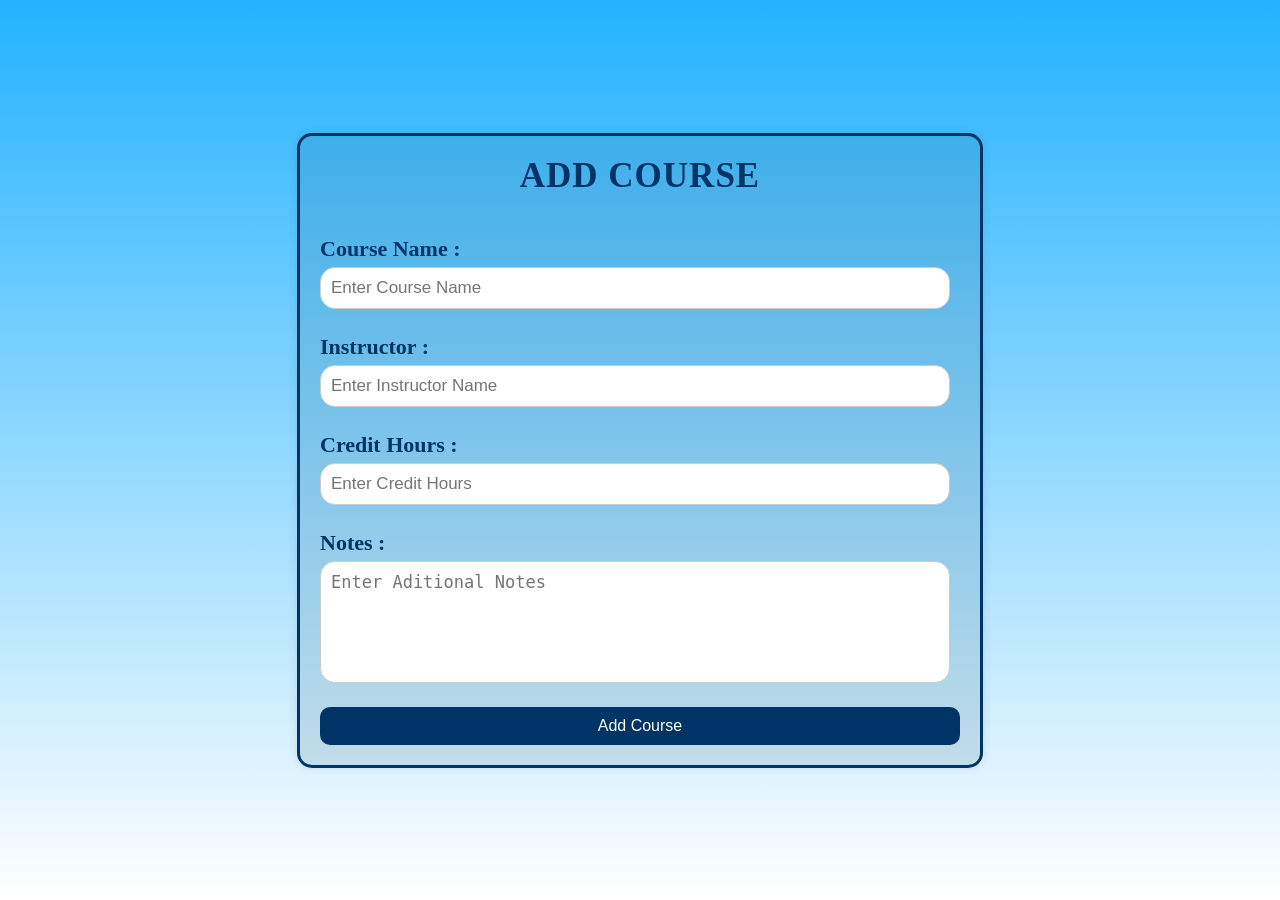
==== add-courses.html @ b5993433 "Add files via upload" ====
<!DOCTYPE html>
<html lang="en">
<head>
    <meta charset="UTF-8" > 
    <meta name="viewport" content="width=device-width , initial-scale=1.0">
    <link rel="stylesheet" href="../style.css">
    <title> Add Course </title>
</head>
<body>
    <form class="course-form">
        <h3>ADD COURSE</h3>
        <label>Course Name : </label>
        <input type="text" placeholder="Enter Course Name" required>
        <br>
        <label>Instructor : </label>
        <input type="text" placeholder="Enter Instructor Name">
        <br>
        <label>Credit Hours : </label>
        <input type="text" placeholder="Enter Credit Hours">
        <br>
        <label for="notes">Notes : </label>
        <textarea id="notes" name="notes" placeholder="Enter Aditional Notes"></textarea> 
        <br>
        <input type="submit" class="submit" value="Add Course">
    </form>
</body>
</html>
---- style.css ----
*{
    padding: 0;
    margin: 0;
    text-decoration: none;
}

body{
    background: linear-gradient( #23b2ff , transparent);
    height: 100vh;
    width: 100%;
    display: flex;
    justify-content: center;
    align-items: center;
}
.container{
    height: 80%;
    width: 90%;
    background: rgba(255, 255, 255, 0.2);
    position: absolute;
    border-radius: 30px ;
    justify-content: space-between;
    display: flex;
    flex-direction: column;
}
nav{
    display: flex;
    justify-content: space-between;
    justify-content: center;
    align-items: center;
    width: 100%;
    padding: 20px 0;
}
header{
    color: rgba(0, 5, 95, 0.726);
    font-size: 40px ;
    text-decoration: none;
    letter-spacing: 3px;
    font-weight: 800;
    margin-top: 15px ;
    text-align: center;
}
nav ul {
    display: flex;
    justify-content: center; 
    padding: 10px 0;
    list-style: none;
}
nav ul li {
    margin: 0 30px;
}
nav ul li a{
    color: rgba(0, 5, 95, 0.726);
    text-decoration: none;
    font-size: 23px;
    font-weight: 600;
    border: 1px solid rgba(0, 5, 95, 0.726) ;
    padding: 1px;
}
nav ul li a:hover{
    color: white;
    background: rgba(0, 5, 95, 0.726);
}
hr{ 
    background-color: blue; 
    width: 80%; 
    border: none;
    margin : 10px auto 0 auto;
    height: 1px;
}
.content{
    width: 80%;
    margin: auto;
}
main {
    display: flex;
    justify-content: space-between;
    align-items: center;
}
.content .text{
    color: rgba(0, 5, 95, 0.726);
    width: 40%;
}
.content .text h2{
    font-size: 33px;
    font-weight: 700;
    letter-spacing: 2px;
    padding: 30px 0 ;
    white-space: nowrap;
}
.content .text p{
    font-size: 27px;
    font-weight: 600;
    padding: 10px;
    line-height: 30px;
}
.image img{
    width: 450px;
    margin-left: 70px;
    margin-top:150px;
    border-radius: 20%;
}
.image img:hover{
    transition: 0.7s;
    rotate: 360deg;
}
footer{
    background: #31b7ff;
    color: blue ;
    text-align: center;
    padding: 7px;
    margin-top: 40px;
    border: 2px solid blue;
    position: fixed;
    bottom: 0;
    left: 0;
    width: 100%;

}
footer p {
    margin: 5px 0;
}
@media (max-width:800px) {
    .content .image img{
        width: 300px ;
        height: 200px;
        margin: 0 auto;
        display: block;
    }
    main {
        flex-direction: column; 
        align-items: center; 
        text-align: center;
    }
    .content {
        flex-direction: column;
        text-align: center;
    }
    .content .text{
        width: 100%;
    }
    .content .text h2{
        white-space: normal;
        font-size: 25px;
    }
    .content .text p{
        font-size: 17px;
    }
    header{
        font-size: 27px;
    } 
    nav {
        flex-direction: column;
        align-items: center;
    }
    nav ul {
        display: flex;
        flex-wrap: wrap;
        justify-content: center;
        width: 100%;
    }
    nav ul li {
        width: 45%; 
        text-align: center;
        margin: 0;
        padding: 0;
    }
    nav ul li a {
        display: block;
        margin: 2px;
        font-size: 17px;
    }
    footer{
        padding: 3px;
        margin-top: 20px;
    }
    footer p{
       margin: 2px;
    }
}
@media (min-width:801px) and (max-width:1400px) { 
    .content .image img{
        width: 350px;
        height: 250px;
        margin-top: 100px;
    }
    nav {
        flex-direction: column;
        align-items: center;
    }
    nav ul {
        display: flex;
        flex-wrap: wrap;
        justify-content: center;
        width: 100%;
    }
    nav ul li {
        width: 45%; 
        text-align: center;
        margin: 0;
        padding: 0;
    }
    nav ul li a {
        display: block;
        margin: 2px;
    }
}
table{
    width: 80%;
    margin: 20px auto;
    border-collapse: collapse;
}
th,td{
    border: 3px solid blue;
    padding: 12px;
    text-align: center;
    color:rgba(0, 5, 95, 0.726);
}
th {
    background-color:#31b7ffb1;
    font-size: 27px;
    font-weight: 700;
}
tr {
    font-size: 25px;
    font-weight: 600;
}
tr:hover {
    background-color: #f2f2f2;
    color: blue;
}
caption{
    margin: 20px;
    padding: 10px;
    font-size: 40px;
    font-weight: 700;
    letter-spacing: 2px;
    border: 10px solid white;
    color: rgba(0, 5, 95, 0.726);
}
@media (max-width:900px) {
    table{
        width: 70%;
        margin-bottom: 100px;
        text-align: center;
    }
    th{
        font-size: 22px;
    }
    tr{
        font-size: 18px;
    }
    caption{
        font-size: 30px;
        margin-top: 100px;
        padding: 5px;
        border: 5px solid white;
    }
}
.course-form h3{
    text-align: center;
    letter-spacing: 1px;
    font-size: 35px;
    font-weight: 600; 
    margin-bottom: 40px;
    color: #003366;
}
.course-form {
    width: 50%;
    margin: 50px auto;
    padding: 20px;
    background: rgba(29, 83, 111, 0.146);
    border-radius: 15px;
    box-shadow: 0 0 10px rgba(0,0,0,0.1);
    border: solid 3px #003366;
}
.course-form label {
    display: block;
    margin-top: 25px;
    margin-right: 20px;
    font-weight: bold;
    color: #003366;
    font-size: 22px;
}
.course-form input,
.course-form textarea {
    width: 95%;
    padding: 10px;
    margin-top: 5px;
    border-radius: 15px;
    border: 1px solid #ccc;
    font-size: 17px;
}
.course-form textarea {
    height: 100px;
    resize: none;
}
.course-form .submit {
    width: 100%;
    margin-top: 20px;
    padding: 10px;
    background: #003366;
    color: white;
    border: none;
    border-radius: 10px;
    font-size: 16px;
    cursor: pointer;
}
.course-form .submit:hover {
    background: #0055aa;
}
@media (max-width: 800px) {
    .course-form {
        width: 70%;
    }
}
.contact-form h3{
    text-align: flex-start;
    letter-spacing: 1px;
    font-size: 35px;
    font-weight: 600; 
    margin-bottom: 30px;
    color: #003366;
}
.contact-form {
    width: 50%;
    margin: 50px auto;
    padding: 20px;
    background: rgba(29, 83, 111, 0.146);
    border-radius: 15px;
    box-shadow: 0 0 10px rgba(0,0,0,0.1);
    border: solid 3px #003366;
    display: flex;
    flex-direction: column;
    text-align: flex-start;
}
.contact-form label {
    display: block;
    margin-top: 25px;
    margin-right: 20px;
    font-weight: bold;
    color: #003366;
    font-size: 22px;
}
.contact-form input,
.contact-form textarea {
    width: 95%;
    padding: 10px;
    margin-top: 5px;
    border-radius: 15px;
    border: 1px solid #ccc;
    font-size: 17px;
}
.contact-form textarea {
    height: 100px;
    resize: none;
}
.contact-form .submit {
    width: 100%;
    margin-top: 20px;
    padding: 10px;
    background: #003366;
    color: white;
    border: none;
    border-radius: 10px;
    font-size: 16px;
    cursor: pointer;
}
.contact-form .submit:hover {
    background: #0055aa;
}
@media (max-width: 800px) {
    .contact-form {
        width: 70%;
    }
}
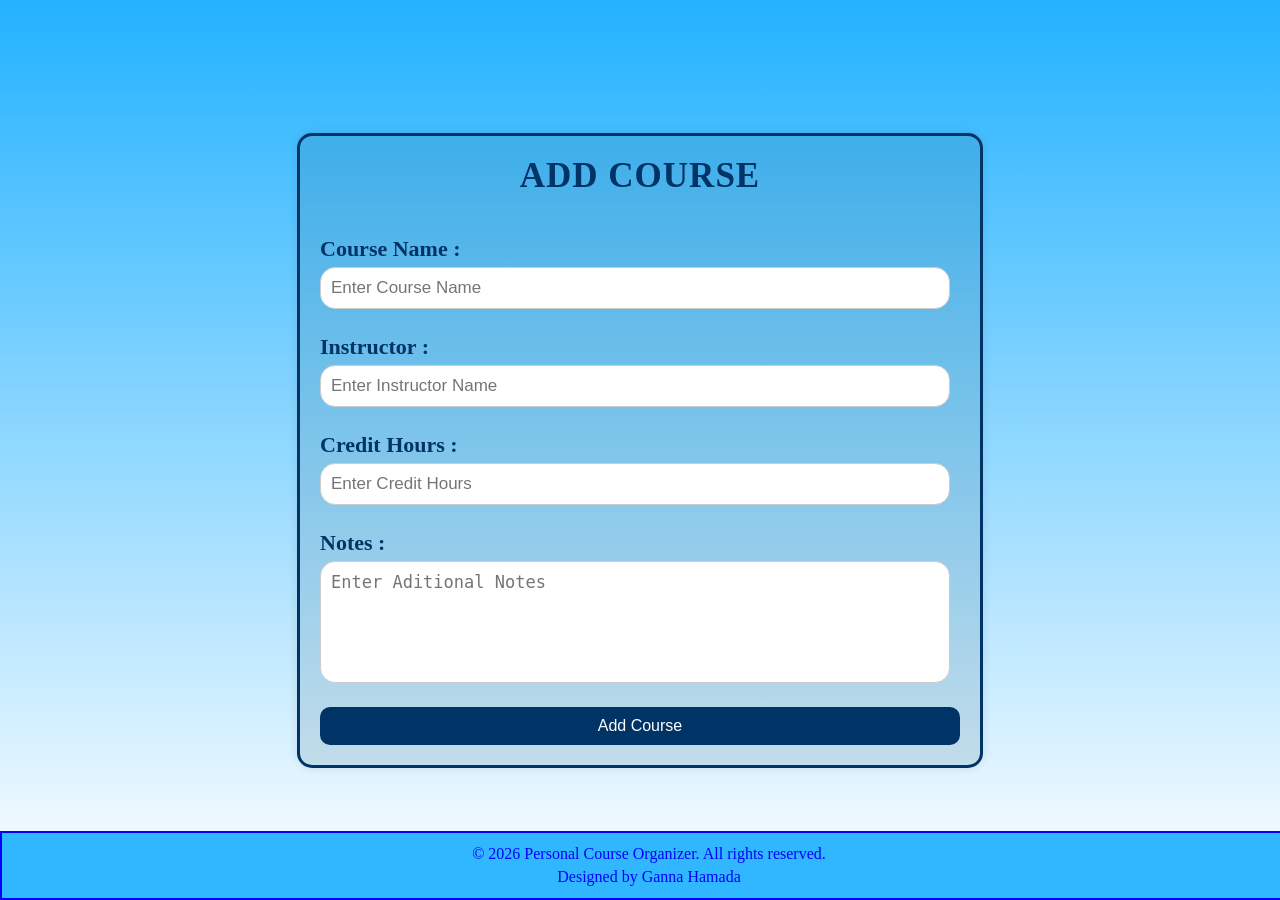
==== commit 4a2db574: "Add footer to course addition form Added footer with copyright and designer information." ====
--- a/add-courses.html
+++ b/add-courses.html
@@ -3,7 +3,7 @@
 <head>
     <meta charset="UTF-8" > 
     <meta name="viewport" content="width=device-width , initial-scale=1.0">
-    <link rel="stylesheet" href="../style.css">
+    <link rel="stylesheet" href="style.css">
     <title> Add Course </title>
 </head>
 <body>
@@ -23,5 +23,9 @@
         <br>
         <input type="submit" class="submit" value="Add Course">
     </form>
+    <footer>
+    <p>&copy; 2026 Personal Course Organizer. All rights reserved.</p>
+    <p>Designed by Ganna Hamada</p>
+    </footer>
 </body>
-</html>+</html>
--- a/style.css
+++ b/style.css
@@ -207,6 +207,8 @@
 table{
     width: 80%;
     margin: 20px auto;
+    overflow:auto;
+    border-radius:10px;
     border-collapse: collapse;
 }
 th,td{
@@ -237,11 +239,13 @@
     border: 10px solid white;
     color: rgba(0, 5, 95, 0.726);
 }
-@media (max-width:900px) {
+@media (max-width:600px) {
     table{
-        width: 70%;
-        margin-bottom: 100px;
-        text-align: center;
+        width:50%;
+        heigh:50%;
+        text-align: center;
+        font-size: 14px;
+        margin:100px;
     }
     th{
         font-size: 22px;
@@ -251,8 +255,8 @@
     }
     caption{
         font-size: 30px;
-        margin-top: 100px;
-        padding: 5px;
+        margin-top: 30px;
+        padding: 3px;
         border: 5px solid white;
     }
 }
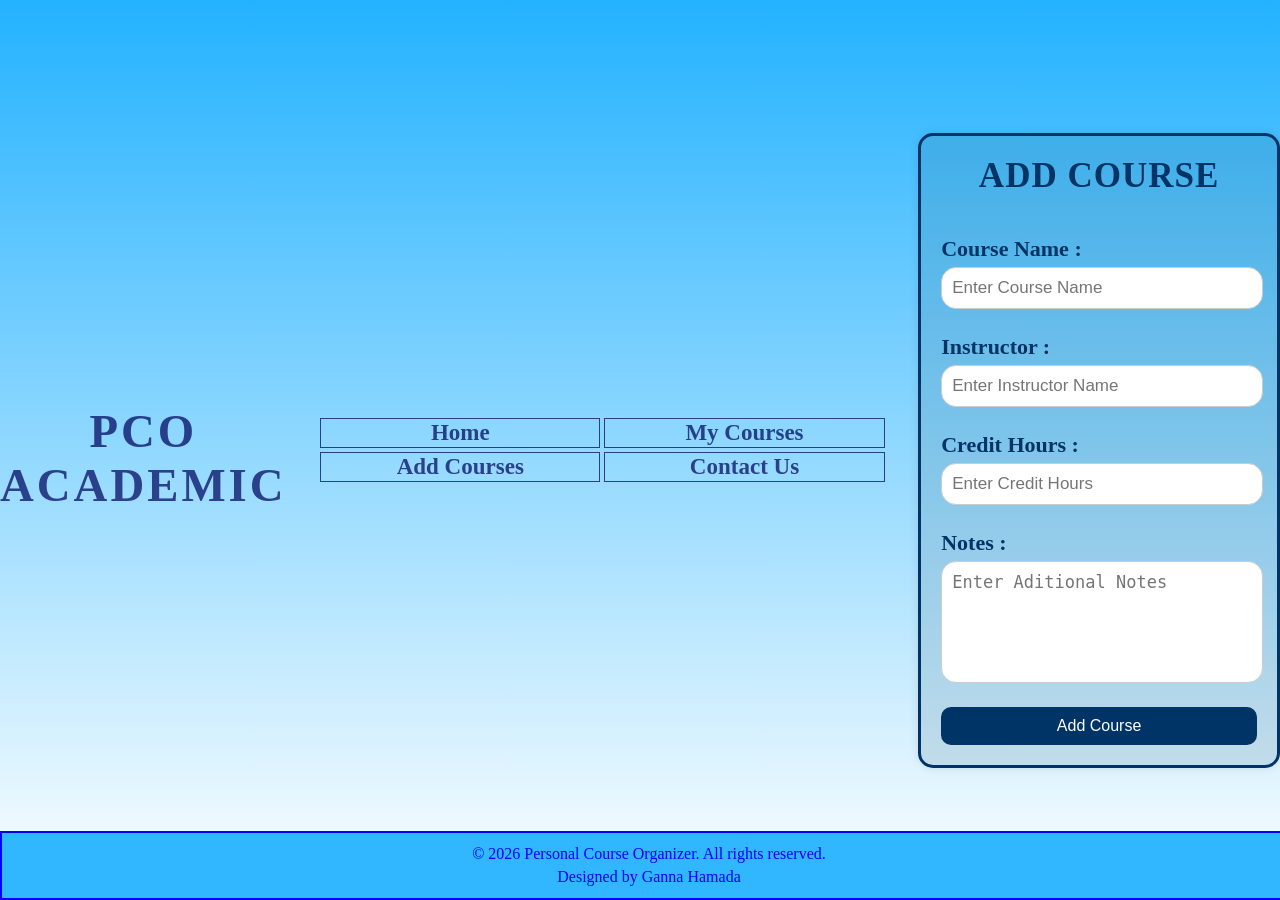
==== commit c6d6318c: "Add header and navigation to add-courses.html" ====
--- a/add-courses.html
+++ b/add-courses.html
@@ -7,6 +7,17 @@
     <title> Add Course </title>
 </head>
 <body>
+    <header>
+         <h3>PCO ACADEMIC</h3>
+    </header>
+    <nav>
+         <ul>
+             <li> <a class="home" href="index.html"> Home </a> </li>
+             <li> <a class="courses" href="courses.html"> My Courses </a> </li>
+             <li> <a class="add" href="add-courses.html"> Add Courses </a> </li>
+             <li> <a class="contact" href="contact-us.html"> Contact Us </a> </li>
+         </ul>
+    </nav>
     <form class="course-form">
         <h3>ADD COURSE</h3>
         <label>Course Name : </label>
--- a/style.css
+++ b/style.css
@@ -204,11 +204,12 @@
         margin: 2px;
     }
 }
+.table-container {
+    overflow-x: auto;
+}
 table{
     width: 80%;
     margin: 20px auto;
-    overflow:auto;
-    border-radius:10px;
     border-collapse: collapse;
 }
 th,td{
@@ -241,22 +242,23 @@
 }
 @media (max-width:600px) {
     table{
-        width:50%;
-        heigh:50%;
-        text-align: center;
+        width: 100%;
+        text-align: center;
+        font-size: 12px;
+    }
+    td,th{
+        padding: 6px;
+    }
+    th{
         font-size: 14px;
-        margin:100px;
-    }
-    th{
-        font-size: 22px;
     }
     tr{
-        font-size: 18px;
+        font-size: 12px;
     }
     caption{
-        font-size: 30px;
-        margin-top: 30px;
-        padding: 3px;
+        font-size: 20px;
+        margin-top: 20px;
+        padding: 5px;
         border: 5px solid white;
     }
 }
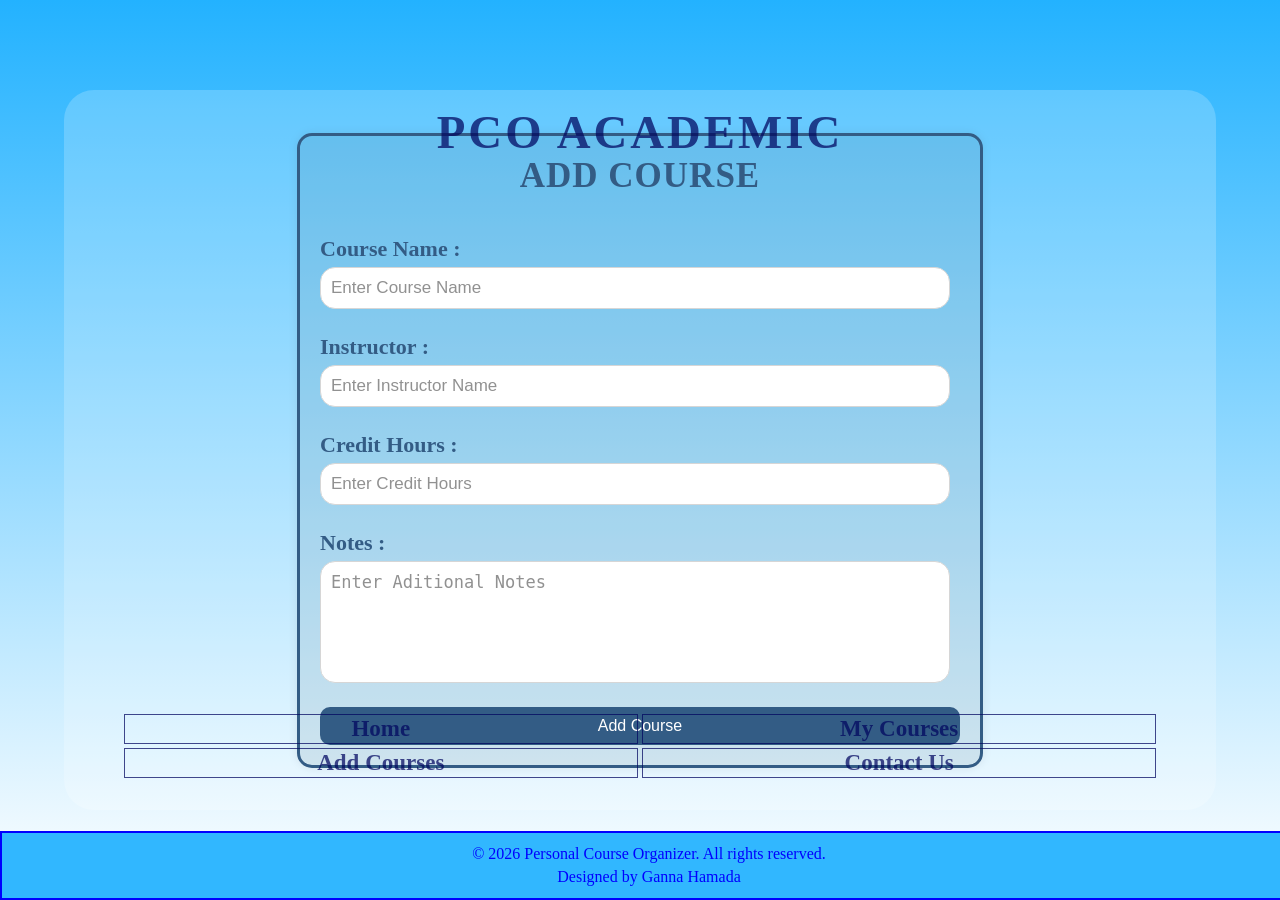
==== commit fd5f8b06: "Refactor add-courses.html for improved structure Added a container div for better layout and structu" ====
--- a/add-courses.html
+++ b/add-courses.html
@@ -7,17 +7,19 @@
     <title> Add Course </title>
 </head>
 <body>
-    <header>
-         <h3>PCO ACADEMIC</h3>
-    </header>
-    <nav>
-         <ul>
-             <li> <a class="home" href="index.html"> Home </a> </li>
-             <li> <a class="courses" href="courses.html"> My Courses </a> </li>
-             <li> <a class="add" href="add-courses.html"> Add Courses </a> </li>
-             <li> <a class="contact" href="contact-us.html"> Contact Us </a> </li>
-         </ul>
-    </nav>
+    <div class="container"> 
+        <header>
+            <h3>PCO ACADEMIC</h3>
+        </header>
+        <nav>
+            <ul>
+                <li> <a class="home" href="index.html"> Home </a> </li>
+                <li> <a class="courses" href="courses.html"> My Courses </a> </li>
+                <li> <a class="add" href="add-courses.html"> Add Courses </a> </li>
+                <li> <a class="contact" href="contact-us.html"> Contact Us </a> </li>
+            </ul>
+        </nav> 
+    </div>   
     <form class="course-form">
         <h3>ADD COURSE</h3>
         <label>Course Name : </label>
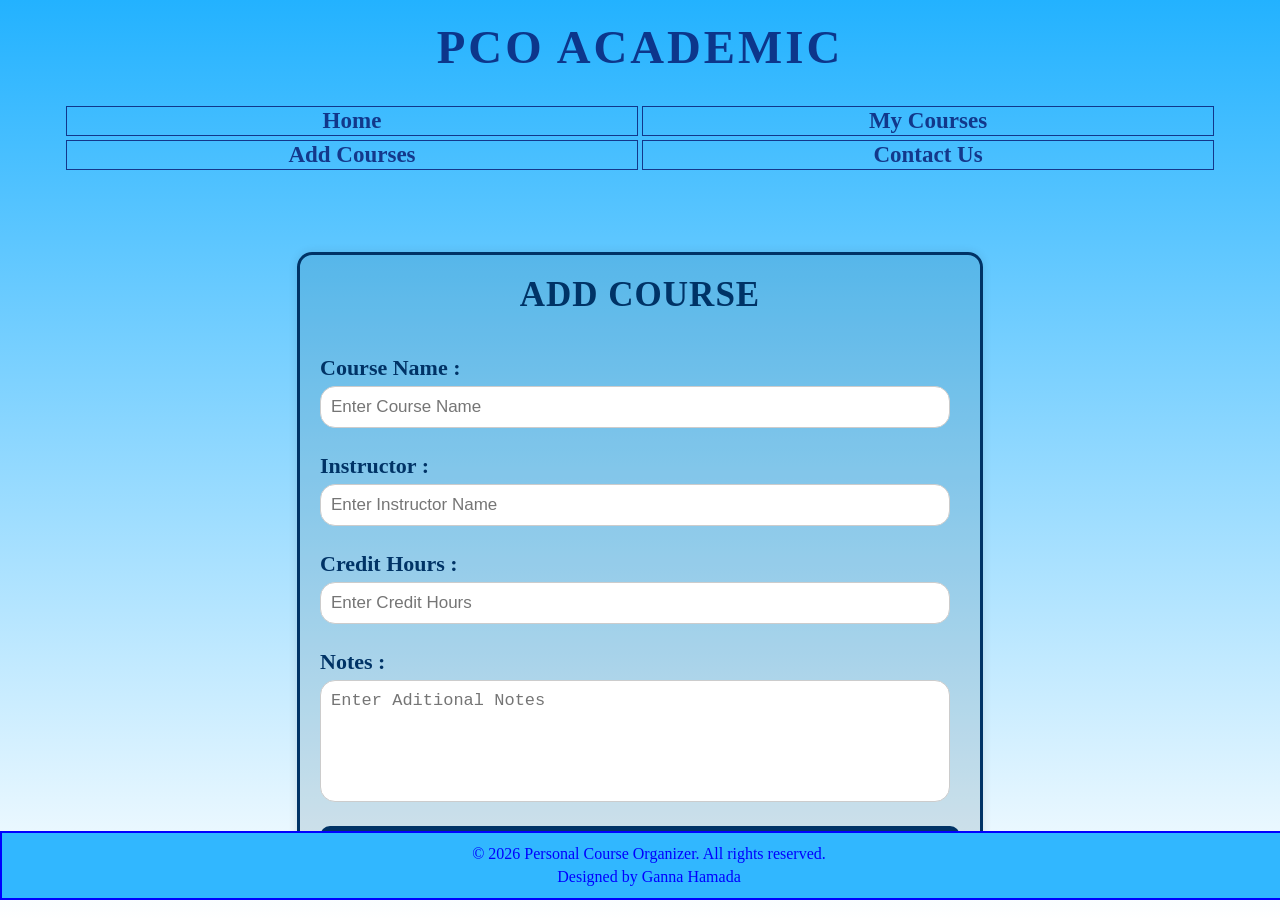
==== commit 442e199a: "Add files via upload" ====
--- a/add-courses.html
+++ b/add-courses.html
@@ -7,7 +7,7 @@
     <title> Add Course </title>
 </head>
 <body>
-    <div class="container"> 
+    <div class="all-nav"> 
         <header>
             <h3>PCO ACADEMIC</h3>
         </header>
@@ -41,4 +41,4 @@
     <p>Designed by Ganna Hamada</p>
     </footer>
 </body>
-</html>
+</html>
--- a/style.css
+++ b/style.css
@@ -6,16 +6,14 @@
 
 body{
     background: linear-gradient( #23b2ff , transparent);
-    height: 100vh;
-    width: 100%;
-    display: flex;
-    justify-content: center;
-    align-items: center;
+    width: 100%;
+    min-height: 100vh;
+    margin: 0;
+    padding: 0;
 }
 .container{
     height: 80%;
     width: 90%;
-    background: rgba(255, 255, 255, 0.2);
     position: absolute;
     border-radius: 30px ;
     justify-content: space-between;
@@ -210,6 +208,7 @@
 table{
     width: 80%;
     margin: 20px auto;
+    margin-bottom: 100px;
     border-collapse: collapse;
 }
 th,td{
@@ -273,6 +272,7 @@
 .course-form {
     width: 50%;
     margin: 50px auto;
+    margin-bottom: 100px;
     padding: 20px;
     background: rgba(29, 83, 111, 0.146);
     border-radius: 15px;
@@ -330,6 +330,7 @@
 .contact-form {
     width: 50%;
     margin: 50px auto;
+    margin-bottom: 100px;
     padding: 20px;
     background: rgba(29, 83, 111, 0.146);
     border-radius: 15px;
@@ -379,4 +380,8 @@
         width: 70%;
     }
 }
+.all-nav{
+    text-align: center;
+    margin-top: 20px;
+}
 
